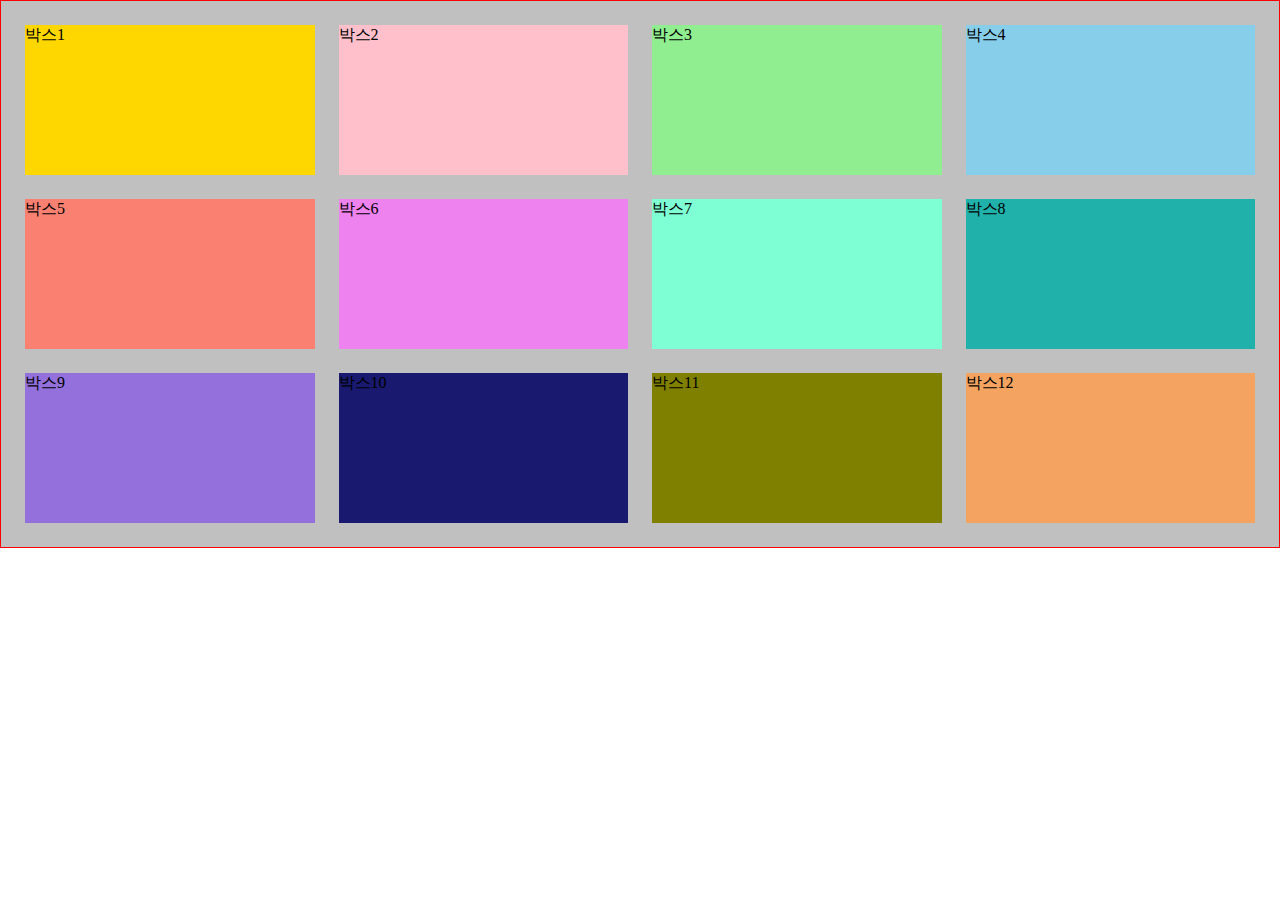
==== grid-layout.html @ dff86aed "grid를 활용한 레이아웃 및 속성 학습하기" ====
<!DOCTYPE html>
<html lang="ko-KR">
<head>
    <meta charset="UTF-8" />
    <meta http-equiv="X-UA-Compatible" content="IE=edge" />
    <meta name="viewport" content="width=device-width, initial-scale=1.0" />
    <title>Grid를 활용한 반응형 레이아웃</title>
    <link rel="stylesheet" href="./styles/grid-layout.css" />
</head>
<body>
    <div class="container">
        <div class="group1">박스1</div>
        <div class="group2">박스2</div>
        <div class="group3">박스3</div>
        <div class="group4">박스4</div>
        <div class="group5">박스5</div>
        <div class="group6">박스6</div>
        <div class="group7">박스7</div>
        <div class="group8">박스8</div>
        <div class="group9">박스9</div>
        <div class="group10">박스10</div>
        <div class="group11">박스11</div>
        <div class="group12">박스12</div>
    </div>
</body>
</html>
---- styles/grid-layout.css ----
* {
    box-sizing: border-box;
  }
  
body {
margin: 0;
}

.group1 {
background: gold;
}
.group2 {
background: pink;
}
.group3 {
background: lightgreen;
}
.group4 {
background: skyblue;
}
.group5 {
background: salmon;
}
.group6 {
background: violet;
}
.group7 {
background: aquamarine;
}
.group8 {
background: lightseagreen;
}
.group9 {
background: MediumPurple;
}
.group10 {
background: MidnightBlue;
}
.group11 {
background: Olive;
}
.group12 {
background: SandyBrown;
}

.container {
  background: silver;
  border: 1px solid red;
  display: grid;
  grid-template-rows: auto;
  padding: 24px;
  gap: 24px;

}

[class*="group"]{
  height: 150px;
}

/* Small Device */
@media (max-width: 767px){
  .container {
    grid-template-columns: repeat(1, 1fr);
  }
}

/* Medium Device */
@media (min-width: 768px){
  .container {
    grid-template-columns: repeat(2, 1fr);
  }
}

/* Large Device */
@media (min-width: 1280px){
  .container {
    grid-template-columns: repeat(4, 1fr);
  }
}
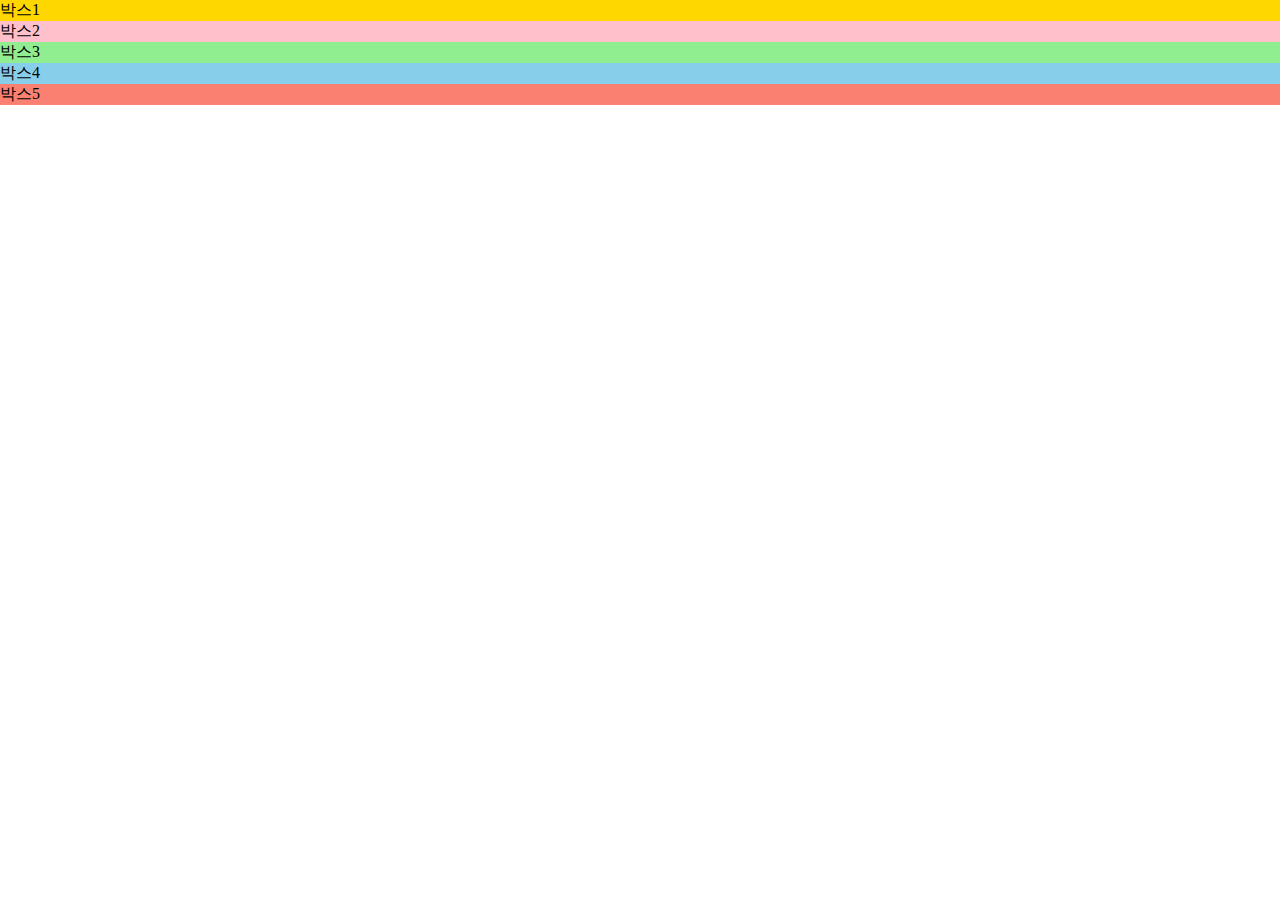
==== commit ab6ba8d0: "그리드 복습" ====
--- a/grid-layout.html
+++ b/grid-layout.html
@@ -14,13 +14,6 @@
         <div class="group3">박스3</div>
         <div class="group4">박스4</div>
         <div class="group5">박스5</div>
-        <div class="group6">박스6</div>
-        <div class="group7">박스7</div>
-        <div class="group8">박스8</div>
-        <div class="group9">박스9</div>
-        <div class="group10">박스10</div>
-        <div class="group11">박스11</div>
-        <div class="group12">박스12</div>
     </div>
 </body>
 </html>--- a/styles/grid-layout.css
+++ b/styles/grid-layout.css
@@ -41,39 +41,4 @@
 }
 .group12 {
 background: SandyBrown;
-}
-
-.container {
-  background: silver;
-  border: 1px solid red;
-  display: grid;
-  grid-template-rows: auto;
-  padding: 24px;
-  gap: 24px;
-
-}
-
-[class*="group"]{
-  height: 150px;
-}
-
-/* Small Device */
-@media (max-width: 767px){
-  .container {
-    grid-template-columns: repeat(1, 1fr);
-  }
-}
-
-/* Medium Device */
-@media (min-width: 768px){
-  .container {
-    grid-template-columns: repeat(2, 1fr);
-  }
-}
-
-/* Large Device */
-@media (min-width: 1280px){
-  .container {
-    grid-template-columns: repeat(4, 1fr);
-  }
 }